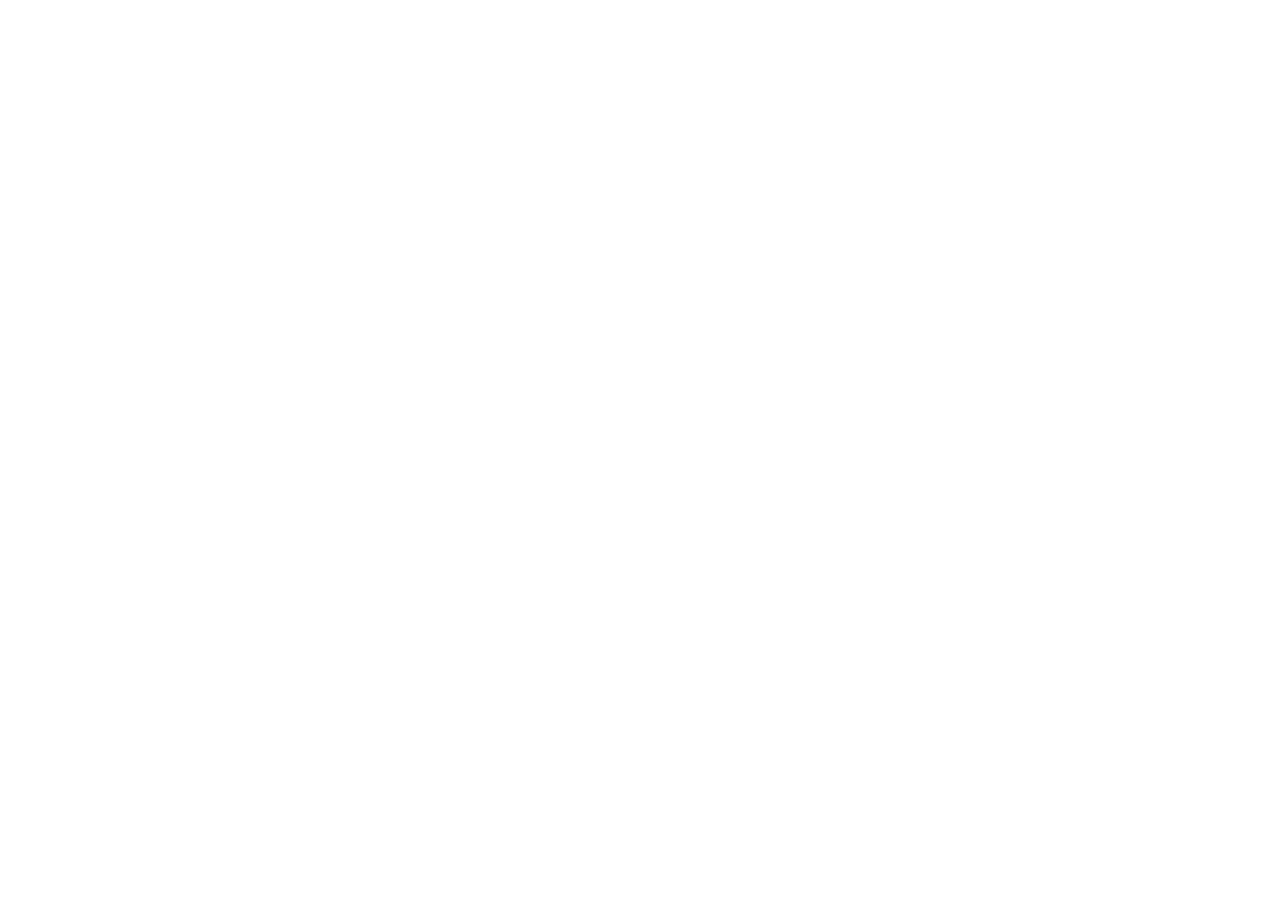
==== index.html @ 8da44921 "Add files via upload" ====
<!DOCTYPE html>
<html lang="en">

<head>
  <meta charset="UTF-8">
  <meta name="viewport" content="width=device-width, initial-scale=1.0">
  <title>Social Blend</title>
  <link rel="stylesheet" href="styles.css">
</head>

<body>
</body>

</html>
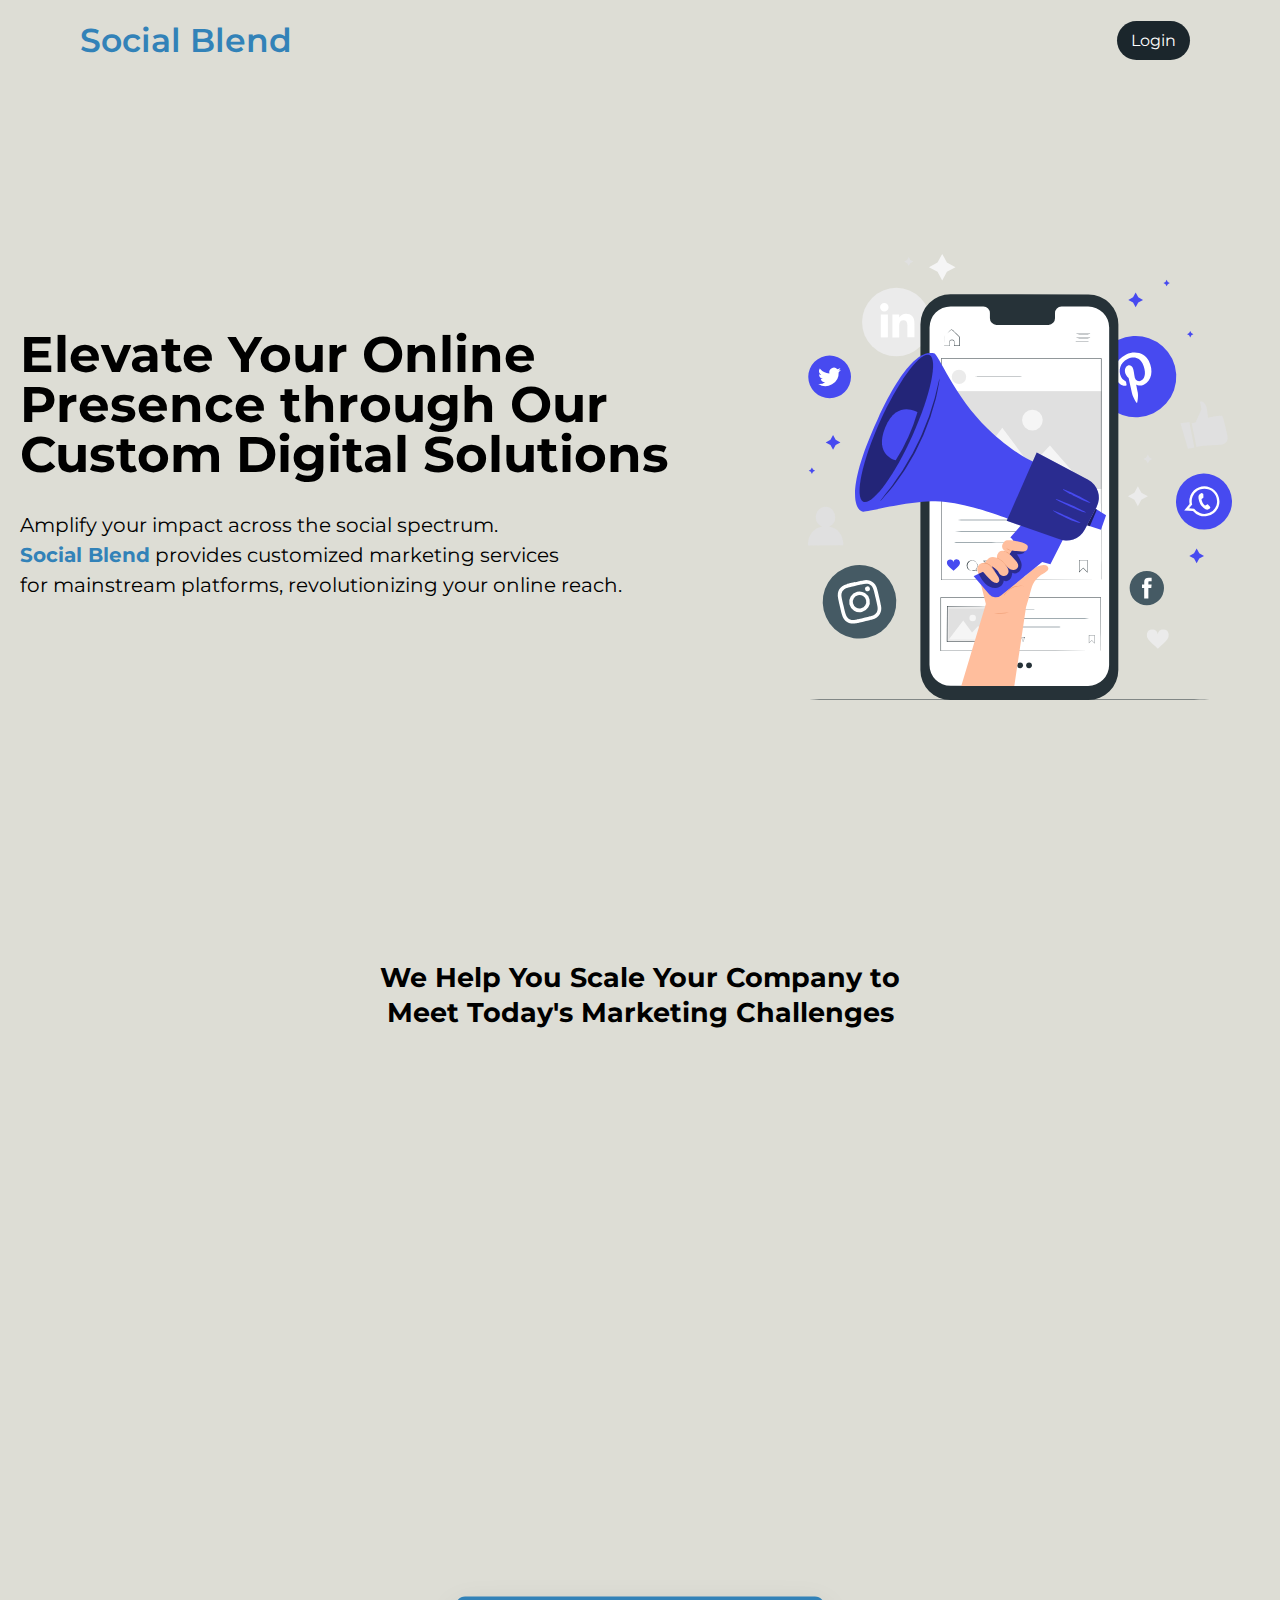
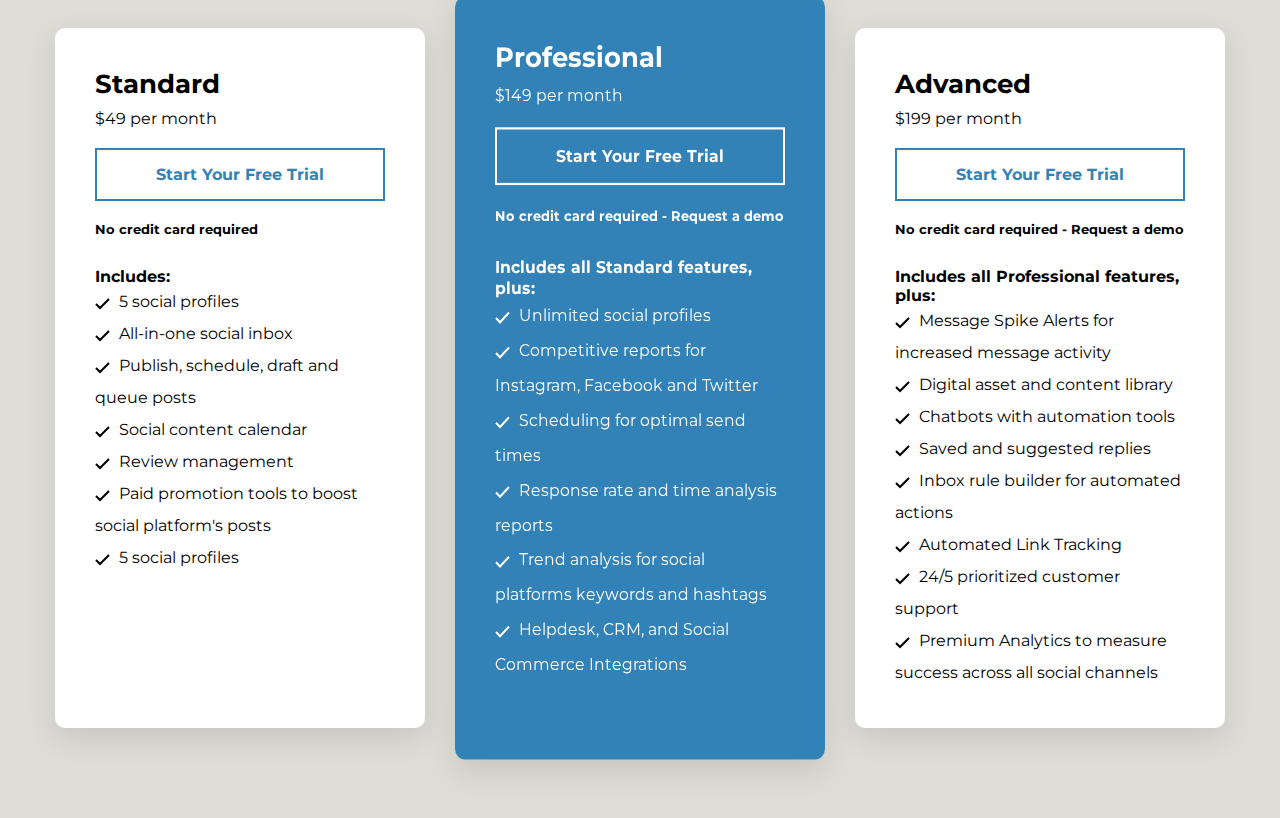
==== commit c4d4884e: "Add pricing plan" ====
--- a/index.html
+++ b/index.html
@@ -5,10 +5,109 @@
   <meta charset="UTF-8">
   <meta name="viewport" content="width=device-width, initial-scale=1.0">
   <title>Social Blend</title>
-  <link rel="stylesheet" href="styles.css">
+  <link rel="stylesheet" href="styles/styles.css">
+  <script defer src="scripts/script.js"></script>
 </head>
 
-<body>
+<body class="index">
+  <nav>
+    <a href="index.html" class="logo">Social Blend</a>
+    <div class="login">
+      <a href="login.html"><button class="login-btn">Login</button></a>
+    </div>
+  </nav>
+
+  <header>
+    <div class="left">
+      <h1>Elevate Your Online Presence through Our Custom Digital Solutions</h1>
+      <p>Amplify your impact across the social spectrum. <br> <span>Social Blend</span> provides customized marketing services <br> for mainstream platforms, revolutionizing your online reach.</p>
+    </div>
+
+    <img src="./assets/smm.svg" alt="">
+  </header>
+
+  <h2 class="separator">
+    We Help You Scale Your Company to <br> Meet Today's Marketing Challenges
+  </h2>
+
+  <div class="benefits">
+    <div class="item hidden">
+      <div class="header">
+        <img src="assets/a-z.svg" alt="">
+        <h5>Diverse Services</h5>
+      </div>
+      <p> From YouTube and Instagram to Facebook, Twitter, TikTok, and beyond, we can help you get more followers, likes, views, and comments.</p>
+    </div>
+
+    <div class="item hidden">
+      <div class="header">
+        <img src="assets/rocket.svg" alt="">
+        <h5>Instant Boost</h5>
+      </div>
+      <p> Witness an instant surge in your social metrics with our efficient and effective services. No more waiting around - see results that make a difference.</p>
+    </div>
+
+    <div class="item hidden">
+      <div class="header">
+        <img src="assets/check-shield.svg" alt="">
+        <h5>Privacy and Security</h5>
+      </div>
+      <p> Your privacy is our priority. We operates with the highest standards of security, ensuring your data and accounts are safe throughout the process.</p>
+    </div>
+  </div>
+
+  <div class="pricing">
+    <div class="card">
+      <h3>Standard</h3>
+      <p>$49 per month</p>
+      <a href="#">Start Your Free Trial</a>
+      <h5>No credit card required</h5>
+      <h4>Includes:</h4>
+      <ul>
+        <li> <img src="assets/check.svg" alt="">5 social profiles</li>
+        <li> <img src="assets/check.svg" alt="">All-in-one social inbox</li>
+        <li> <img src="assets/check.svg" alt="">Publish, schedule, draft and queue posts</li>
+        <li> <img src="assets/check.svg" alt="">Social content calendar</li>
+        <li> <img src="assets/check.svg" alt="">Review management</li>
+        <li> <img src="assets/check.svg" alt="">Paid promotion tools to boost social platform's posts</li>
+        <li> <img src="assets/check.svg" alt="">5 social profiles</li>
+      </ul>
+    </div>
+
+    <div class="card popular">
+      <h3>Professional</h3>
+      <p>$149 per month</p>
+      <a href="#">Start Your Free Trial</a>
+      <h5>No credit card required - Request a demo</h5>
+      <h4>Includes all Standard features, plus:</h4>
+      <ul>
+        <li> <img src="assets/check.svg" alt="">Unlimited social profiles</li>
+        <li> <img src="assets/check.svg" alt="">Competitive reports for Instagram, Facebook and Twitter</li>
+        <li> <img src="assets/check.svg" alt="">Scheduling for optimal send times</li>
+        <li> <img src="assets/check.svg" alt="">Response rate and time analysis reports</li>
+        <li> <img src="assets/check.svg" alt="">Trend analysis for social platforms keywords and hashtags</li>
+        <li> <img src="assets/check.svg" alt="">Helpdesk, CRM, and Social Commerce Integrations</li>
+      </ul>
+    </div>
+
+    <div class="card">
+      <h3>Advanced</h3>
+      <p>$199 per month</p>
+      <a href="#">Start Your Free Trial</a>
+      <h5>No credit card required - Request a demo</h5>
+      <h4>Includes all Professional features, plus:</h4>
+      <ul>
+        <li> <img src="assets/check.svg" alt="">Message Spike Alerts for increased message activity</li>
+        <li> <img src="assets/check.svg" alt="">Digital asset and content library</li>
+        <li> <img src="assets/check.svg" alt="">Chatbots with automation tools</li>
+        <li> <img src="assets/check.svg" alt="">Saved and suggested replies</li>
+        <li> <img src="assets/check.svg" alt="">Inbox rule builder for automated actions</li>
+        <li> <img src="assets/check.svg" alt="">Automated Link Tracking</li>
+        <li> <img src="assets/check.svg" alt="">24/5 prioritized customer support</li>
+        <li> <img src="assets/check.svg" alt="">Premium Analytics to measure success across all social channels</li>
+      </ul>
+    </div>
+  </div>
 </body>
 
 </html>--- a/styles/styles.css
+++ b/styles/styles.css
@@ -0,0 +1,440 @@
+@import url('https://fonts.googleapis.com/css2?family=Montserrat:ital,wght@0,100..900;1,100..900&display=swap');
+
+* {
+    margin: 0;
+    padding: 0;
+    box-sizing: border-box;
+    font-family: "Montserrat", sans-serif;
+}
+
+body {
+    /* background-color: #F9F7F7; */
+    background-color: #DDDDD5;
+}
+
+a {
+    text-decoration: none;
+    color: #000;
+}
+
+nav {
+    padding: 0 80px;
+    display: flex;
+    align-items: center;
+    justify-content: space-between;
+    height: 80px;
+}
+
+nav a.logo {
+    font-size: 33px;
+    color: #3282B8;
+    font-weight: 600;
+}
+
+nav .login button {
+    font-size: 16px;
+    padding: 10px 14px;
+    border: none;
+    cursor: pointer;
+    background: transparent;
+}
+
+nav .login .login-btn {
+    background-color: #1B262C;
+    color: #fff;
+    margin-right: 10px;
+    border-radius: 20px;
+}
+
+header{
+    height: calc(100vh - 100px);
+    display: flex;
+    align-items: center;
+    justify-content: space-around;
+}
+
+header .left {
+    width: 700px;
+}
+
+header .left h1 {
+    font-size: 50px;
+    line-height: 50px;
+}
+
+header .left p {
+    margin: 30px 0;
+    font-size: 20px;
+    line-height: 30px;
+}
+
+header img {
+    width: 500px;
+}
+
+.left span {
+    color: #3282B8;
+    font-weight: 700;
+}
+
+h2.separator {
+    text-align: center;
+    font-size: 27px;
+    line-height: 35px;
+    margin-top: 80px;
+}
+
+.benefits {
+    padding: 0 80px;
+    margin: 50px 0 80px;
+    display: flex;
+    justify-content: space-between;
+    gap: 30px;
+}
+
+.benefits .item {
+    padding: 20px;
+    line-height: 23px;
+    background: #fff;
+    border-radius: 18px;
+
+}
+
+.benefits .item .header {
+    display: flex;
+    align-items: center;
+    gap: 10px;
+}
+
+.benefits .item .header img {
+    width: 40px;
+}
+
+.benefits .item .header h5 {
+    font-size: 17px;
+}
+
+.benefits .item p {
+    margin-top: 10px;
+    padding: 0 4px;
+}
+
+.hidden {
+    opacity: 0;
+    filter: blur(5px);
+    transform: translateX(-100%);
+    transition: all 1s;
+}
+
+@media (prefers-reduced-motion){
+    .hidden {
+        transition: none;
+    }
+}
+
+.show {
+    filter: blur(0);
+    transform: translateX(0);
+    opacity: 1;
+}
+
+.item:nth-child(1){
+    transition-delay: 200ms;
+}
+
+.item:nth-child(2){
+    transition-delay: 400ms;
+}
+
+.item:nth-child(3){
+    transition-delay: 600ms;
+}
+
+.wrapper {
+    display: flex;
+    align-items: center;
+    justify-content: center;
+    flex-direction: column;
+    height: 80vh;
+}
+
+.container {
+    background-color: #fff;
+    border-radius: 30px;
+    box-shadow: 0 5px 15px rgba(0, 0, 0, 0.35);
+    position: relative;
+    overflow: hidden;
+    width: 768px;
+    max-width: 100%;
+    min-height: 480px;
+}
+
+.container p {
+    font-size: 14px;
+    line-height: 20px;
+    letter-spacing: 0.3px;
+    margin: 20px 0;
+}
+
+.container span {
+    font-size: 12px;
+}
+
+.container a {
+    color: #333;
+    font-size: 13px;
+    text-decoration: none;
+    margin: 15px 0 10px;
+}
+
+.container button {
+    background-color: #3282B8;
+    color: #fff;
+    padding: 10px 45px;
+    border: 1px solid transparent;
+    border-radius: 20px;
+    font-weight: 600;
+    letter-spacing: 0.5px;
+    text-transform: uppercase;
+    margin-top: 10px;
+    cursor: pointer;
+}
+
+.container button.hide {
+    background-color: transparent;
+    border-color: #fff;
+}
+
+.container form {
+    background-color: #fff;
+    display: flex;
+    align-items: center;
+    justify-content: center;
+    flex-direction: column;
+    padding: 0 40px;
+    height: 100%;
+}
+
+.container input {
+    background-color: #eee;
+    border: none;
+    margin: 8px 0;
+    padding: 10px 15px;
+    font-size: 13px;
+    border-radius: 8px;
+    width: 100%;
+    outline: none;
+}
+
+.form-container {
+    position: absolute;
+    top: 0;
+    height: 100%;
+    transition: all 0.6s ease-in-out;
+}
+
+.sign-in {
+    left: 0;
+    width: 50%;
+    z-index: 2;
+}
+
+.container.active .sign-in{
+    transform: translateX(100%);
+}
+
+.sign-up {
+    left: 0;
+    width: 50%;
+    opacity: 0;
+    z-index: 1;
+}
+
+.container.active .sign-up {
+    transform: translateX(100%);
+    opacity: 1;
+    z-index: 5;
+    animation: move 0.6s;
+}
+
+@keyframes move {
+    0%, 49.99% {
+        opacity: 0;
+        z-index: 1;
+    }
+    50%, 100% {
+        opacity: 1;
+        z-index: 5;
+    }
+}
+
+.social-icons {
+    margin: 10px 0;
+}
+
+.social-icons a {
+    border: 1px solid #ccc;
+    border-radius: 20%;
+    display: inline-flex;
+    justify-content: center;
+    align-items: center;
+    margin: 0 3px;
+    width: 40px;
+    height: 40px;
+}
+
+.toggle-container {
+    position: absolute;
+    top: 0;
+    left: 50%;
+    width: 50%;
+    height: 100%;
+    border-radius: 150px 0 0 100px;
+    overflow: hidden;
+    transition: all 0.6s ease-in-out;
+    z-index: 1000;
+}
+
+.container.active .toggle-container {
+    transform: translateX(-100%);
+    border-radius: 0 150px 100px 0;
+}
+
+.toggle {
+    background-color: #3282B8;
+    height: 100%;
+    background: linear-gradient(to right, #207BB8, #3282B8);
+    color: #fff;
+    position: relative;
+    left: -100%;
+    height: 100%;
+    width: 200%;
+    transform: translateX(0);
+    transition: all 0.6s ease-in-out
+}
+
+.container.active .toggle {
+    transform: translateX(50%)
+}
+
+.toggle-panel {
+    position: absolute;
+    width: 50%;
+    height: 100%;
+    display: flex;
+    align-items: center;
+    justify-content: center;
+    flex-direction: column;
+    padding: 0 30px;
+    text-align: center;
+    top: 0;
+    transform: translateX(0);
+    transition: all 0.6s ease-in-out
+}
+
+.toggle-left {
+    transform: translateX(-200%);
+}
+
+.container.active .toggle-left {
+    transform: translateX(0);
+}
+
+.toggle-right {
+    right: 0;
+    transform: translateX(0);
+}
+
+.container.active .toggle-right {
+    transform: translateX(200%);
+}
+
+.pricing {
+    display: flex;
+    align-items: center;
+    justify-content: center;
+    height: 80vh;
+    margin-top: 350px;
+    margin-bottom: 80px;
+}
+
+.pricing .card {
+    max-width: 370px;
+    height: 700px;
+    background-color: #fff;
+    padding: 40px;
+    margin: 30px 15px;
+    border-radius: 10px;
+    box-shadow: 0 10px 30px rgba(0,0,0,0.1);
+    transition: all 0.3 ease;
+}
+
+.pricing .card:hover{
+    box-shadow: none;
+}
+
+.pricing .card h3 {
+    font-size: 1.6rem;
+}
+
+.pricing .card p {
+    margin: 10px 0px;
+}
+
+.pricing .card a {
+    margin: 20px 0;
+    text-align: center;
+    display: block;
+    text-decoration: none;
+    border: 2px solid #3282B8;
+    color: #3282B8;
+    padding: 15px;
+    font-weight: bold;
+    transition: 0.4s;
+}
+
+.pricing .card a:hover {
+    background-color: #3282B8;
+    color: #fff;
+}
+
+.pricing .card h4 {
+    margin-top: 30px;
+}
+
+.pricing .card ul {
+    list-style: none;
+}
+
+.pricing .card ul li {
+    line-height: 2;
+}
+
+.pricing .card li img{
+    vertical-align: middle;
+    margin-left: -5px;
+    margin-right: 5px;
+}
+
+.pricing .card.popular {
+    background-color: #3282B8;
+    transform: scale(1, 1.09);
+}
+
+.pricing .card.popular {
+    color: #fff
+}
+
+.pricing .card.popular a {
+    border: 2px solid #fff;
+    color: #fff;
+}
+
+.pricing .card.popular a:hover{
+    background-color: #fff;
+    color: #3282B8;
+}
+
+.pricing .card.popular ul img{
+    filter: brightness(0) invert(1);
+}